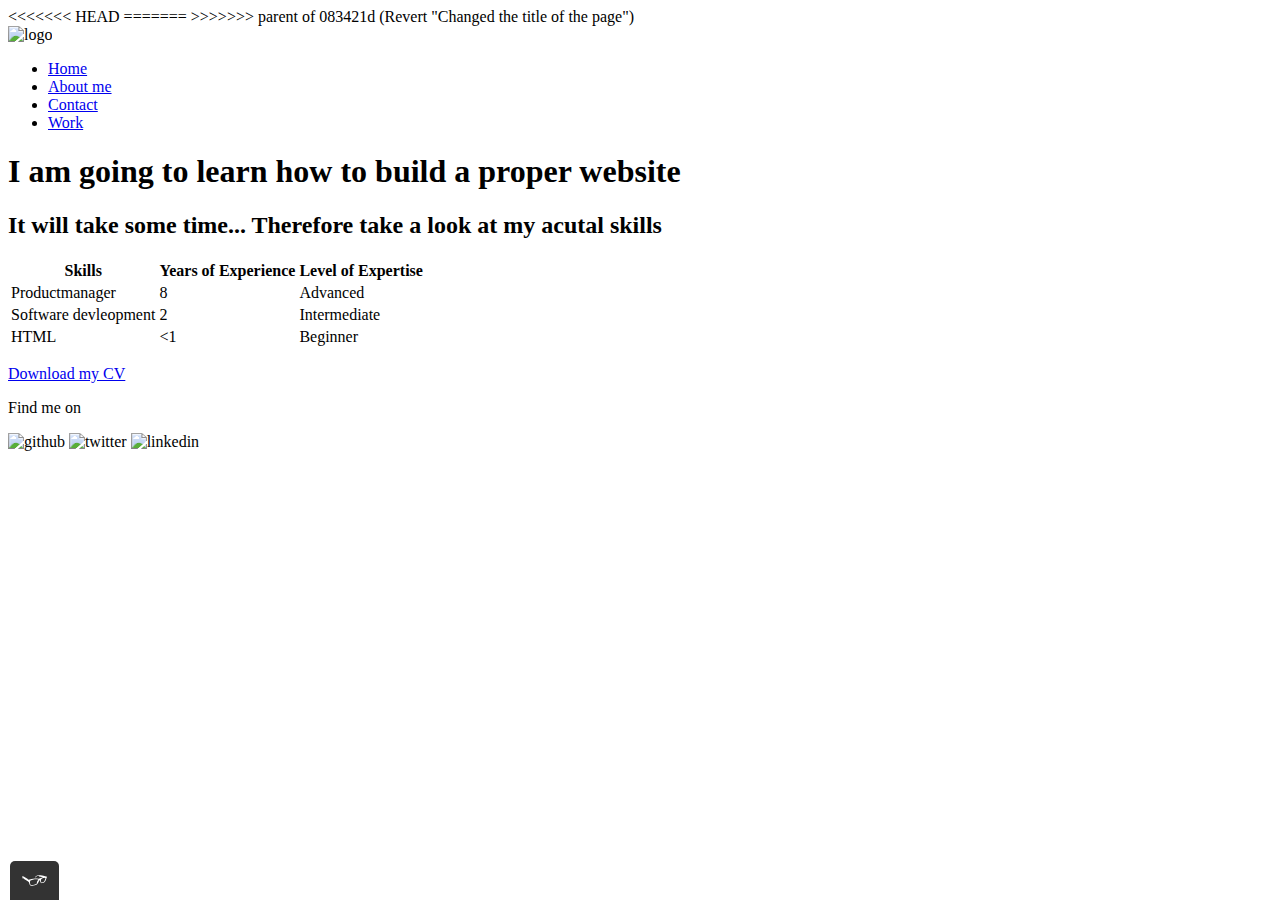
==== about.html @ 5550c5ba "Changed name of the title" ====
<!DOCTYPE html>
<html>
<head>
  <meta charset="utf-8">
<<<<<<< HEAD
  <title>Learn more about me</title>
=======
  <title>Learn more about Sebastian Bachmann </title>
>>>>>>> parent of 083421d (Revert "Changed the title of the page")
  <link rel="shortcut icon" type="image/svg" href="img/Billards_icon-icons.com_67814.svg">
  <link rel="stylesheet" href="css/normalize.css" type="text/css">
  <link rel="stylesheet" type="text/css" href="css/style.production.css">
  <link rel="preconnect" href="https://fonts.gstatic.com">
  <link href="https://fonts.googleapis.com/css2?family=Hachi+Maru+Pop&display=swap" rel="stylesheet">
  <link rel="preconnect" href="https://fonts.gstatic.com">
  <meta name="viewport" content="width=device-width, initial-scale=1">
<link href="https://fonts.googleapis.com/css2?family=Hachi+Maru+Pop&family=Roboto:wght@100&display=swap" rel="stylesheet">
</head>
<body>
  <header class="page-header">
   <!-- Add Logo here -->
    <img src="img/logo.png" alt="logo" class="logo">
    <div class="page-header__item">
      <nav class="main-navigation page-header__item">
        <ul role="menubar" class="navigation-list">
         <li role="presentation">
            <a href="index.html" role="menuitem" class="navigation-list__item navigation-list__item--active">Home</a>
         </li >
         <li role="presentation">
            <a href="about.html" role="menuitem" class="navigation-list__item">About me</a>
         </li>
         <li role="presentation">
            <a href="contact.html" role="menuitem" class="navigation-list__item">Contact</a>
         </li>
         <li role="presentation">
            <a href="work.html" role="menuitem" class="navigation-list__item">Work</a>
         </li>
        </ul>
      </nav>
    </div>
 </header>
  <main>
    <div class="mainbody__aboutme">
      <h1> I am going to learn how to build a proper website </h1>
      <h2>It will take some time... Therefore take a look at my acutal skills</h2>
      <p> </p>
      <main>
        <table class="Skillset_table">
          <thead>
            <tr>
              <th>Skills</th>
              <th>Years of Experience</th>
              <th>Level of Expertise</th>
            </tr>
          </thead>
          <tbody>
            <tr>
              <td>Productmanager</td>
              <td>8</td>
              <td>Advanced</td>
            </tr>
            <tr>
              <td>Software devleopment</td>
              <td>2</td>
              <td>Intermediate</td>
            </tr>
            <tr>
              <td>HTML</td>
              <td><1</td>
              <td>Beginner</td>
            </tr>
          </table>
        <p> </p>
        <a href="files/cv.pdf" class="button" download>Download my CV</a>
      </main>
      <p> </p>
    </div>
  </main>
  <footer class="page-footer">
    <p>Find me on</p>
    <div class="social media">
    <!-- Github logo -->
    <img src="img/iconfinder_github_317712.svg" alt="github">
    <!-- Twitter logo -->
    <img src="img/iconfinder_square-twitter_317723.svg" alt="twitter">
    <!-- LinkedIn logo -->
    <img src="img/iconfinder_linkedin_570628.png" alt="linkedin">
    </div>
  </footer>
  <script src="js/tota11y.min.js"></script>
</body>
</html>
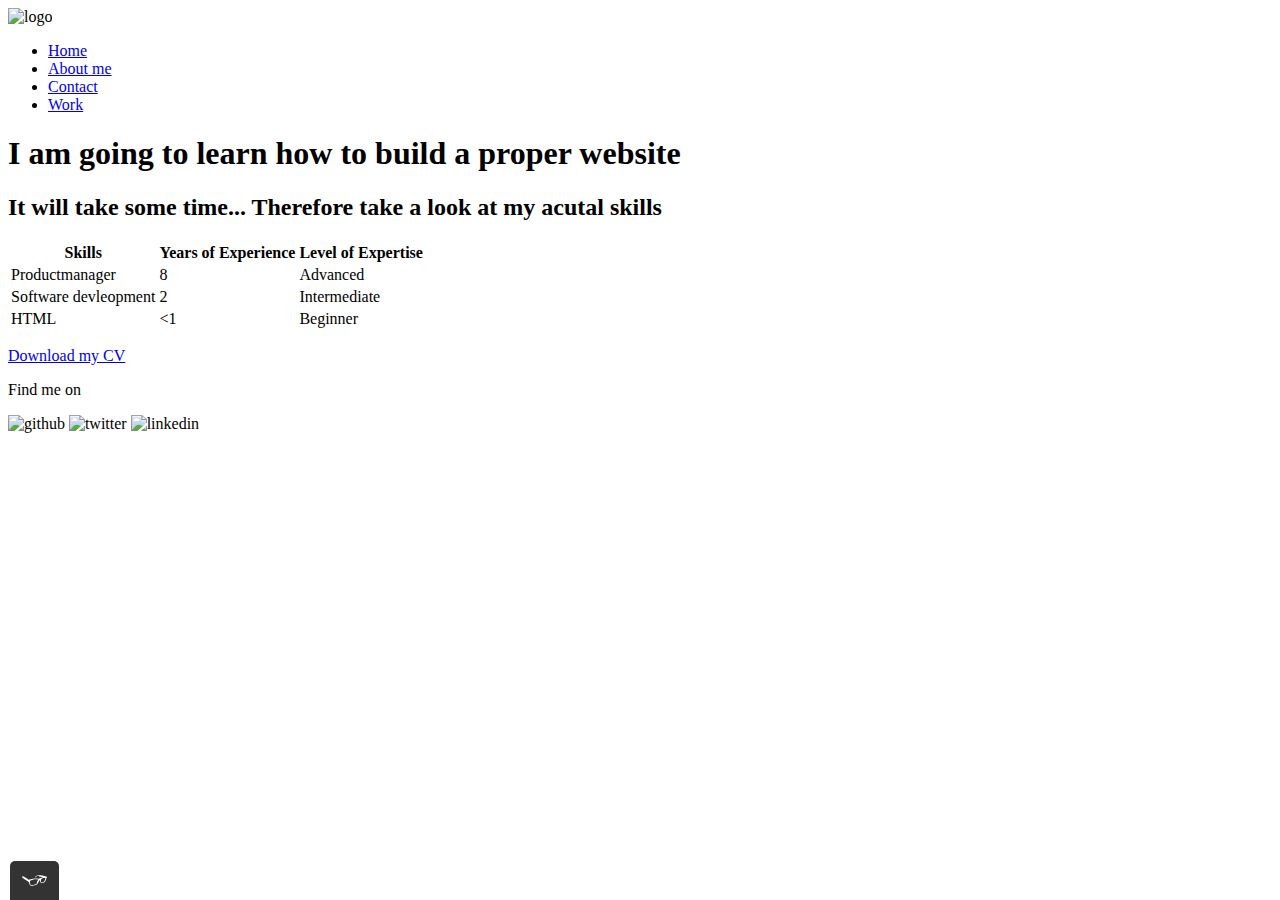
==== commit c80f0d0f: "Removing rebase errors" ====
--- a/about.html
+++ b/about.html
@@ -2,11 +2,8 @@
 <html>
 <head>
   <meta charset="utf-8">
-<<<<<<< HEAD
   <title>Learn more about me</title>
-=======
   <title>Learn more about Sebastian Bachmann </title>
->>>>>>> parent of 083421d (Revert "Changed the title of the page")
   <link rel="shortcut icon" type="image/svg" href="img/Billards_icon-icons.com_67814.svg">
   <link rel="stylesheet" href="css/normalize.css" type="text/css">
   <link rel="stylesheet" type="text/css" href="css/style.production.css">
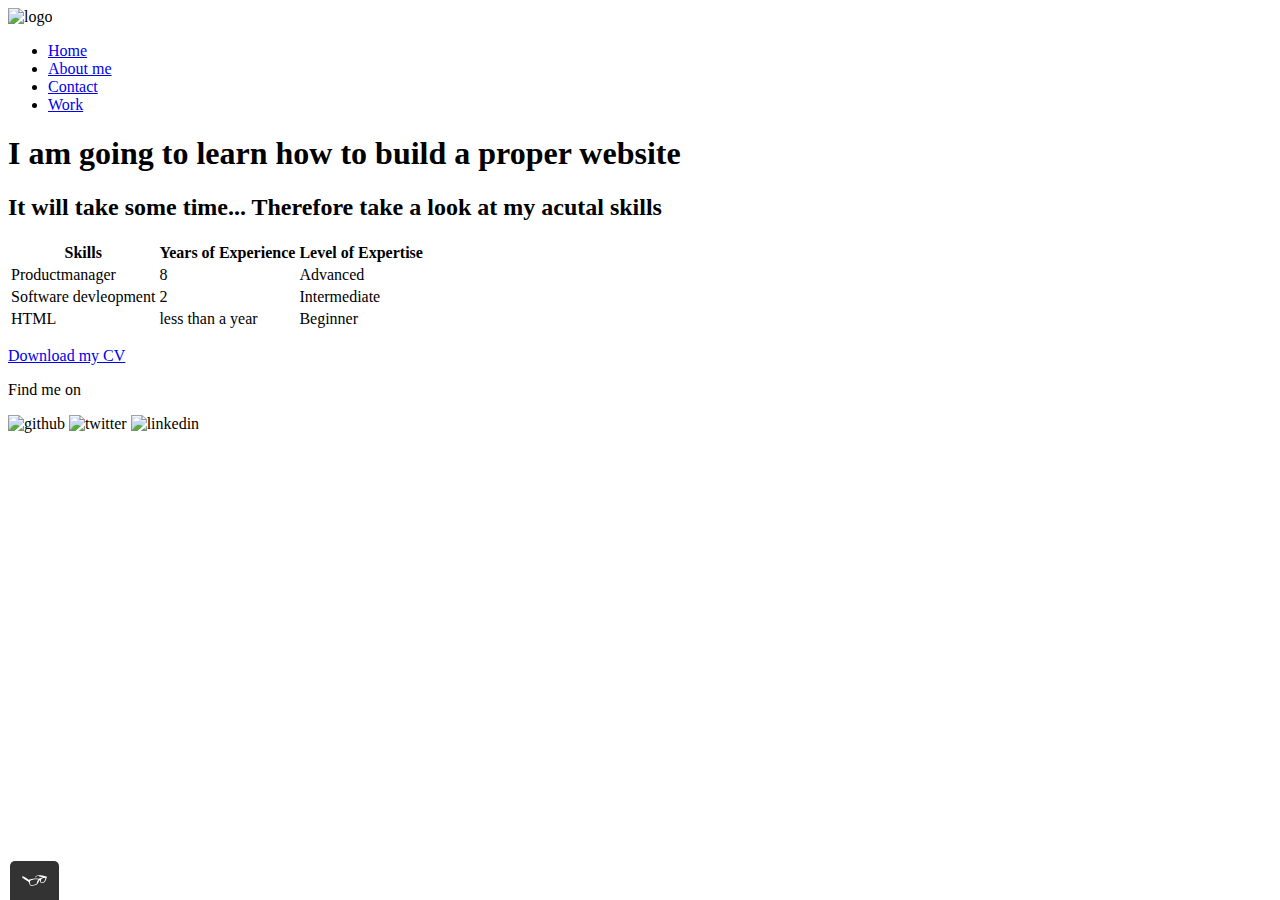
==== commit 1fd308f4: "Code Validation/Error fixing using HTML Linker" ====
--- a/about.html
+++ b/about.html
@@ -2,7 +2,6 @@
 <html>
 <head>
   <meta charset="utf-8">
-  <title>Learn more about me</title>
   <title>Learn more about Sebastian Bachmann </title>
   <link rel="shortcut icon" type="image/svg" href="img/Billards_icon-icons.com_67814.svg">
   <link rel="stylesheet" href="css/normalize.css" type="text/css">
@@ -14,35 +13,36 @@
 <link href="https://fonts.googleapis.com/css2?family=Hachi+Maru+Pop&family=Roboto:wght@100&display=swap" rel="stylesheet">
 </head>
 <body>
-  <header class="page-header">
-   <!-- Add Logo here -->
-    <img src="img/logo.png" alt="logo" class="logo">
-    <div class="page-header__item">
-      <nav class="main-navigation page-header__item">
-        <ul role="menubar" class="navigation-list">
-         <li role="presentation">
-            <a href="index.html" role="menuitem" class="navigation-list__item navigation-list__item--active">Home</a>
-         </li >
-         <li role="presentation">
-            <a href="about.html" role="menuitem" class="navigation-list__item">About me</a>
-         </li>
-         <li role="presentation">
-            <a href="contact.html" role="menuitem" class="navigation-list__item">Contact</a>
-         </li>
-         <li role="presentation">
-            <a href="work.html" role="menuitem" class="navigation-list__item">Work</a>
-         </li>
-        </ul>
-      </nav>
-    </div>
- </header>
-  <main>
-    <div class="mainbody__aboutme">
-      <h1> I am going to learn how to build a proper website </h1>
-      <h2>It will take some time... Therefore take a look at my acutal skills</h2>
-      <p> </p>
+  <div id="page-container">
+    <div id="content-wrap">
+      <header class="page-header">
+        <!-- Add Logo here -->
+        <img src="img/logo.png" alt="logo" class="logo">
+          <div class="page-header__item">
+            <nav class="main-navigation page-header__item">
+              <ul role="menubar" class="navigation-list">
+                <li role="presentation">
+                  <a href="index.html" role="menuitem" class="navigation-list__item navigation-list__item--active">Home</a>
+                </li >
+                <li role="presentation">
+                <a href="about.html" role="menuitem" class="navigation-list__item">About me</a>
+                </li>
+                <li role="presentation">
+                  <a href="contact.html" role="menuitem" class="navigation-list__item">Contact</a>
+                </li>
+                <li role="presentation">
+                  <a href="work.html" role="menuitem" class="navigation-list__item">Work</a>
+                </li>
+              </ul>
+            </nav>
+          </div>
+      </header>
       <main>
-        <table class="Skillset_table">
+        <div class="mainbody__aboutme">
+          <h1> I am going to learn how to build a proper website </h1>
+          <h2>It will take some time... Therefore take a look at my acutal skills</h2>
+          <p> </p>
+          <table class="Skillset_table">
           <thead>
             <tr>
               <th>Skills</th>
@@ -63,27 +63,28 @@
             </tr>
             <tr>
               <td>HTML</td>
-              <td><1</td>
+              <td> less than a year</td>
               <td>Beginner</td>
             </tr>
           </table>
+        </div>
         <p> </p>
         <a href="files/cv.pdf" class="button" download>Download my CV</a>
       </main>
       <p> </p>
     </div>
-  </main>
-  <footer class="page-footer">
-    <p>Find me on</p>
-    <div class="social media">
-    <!-- Github logo -->
-    <img src="img/iconfinder_github_317712.svg" alt="github">
-    <!-- Twitter logo -->
-    <img src="img/iconfinder_square-twitter_317723.svg" alt="twitter">
-    <!-- LinkedIn logo -->
-    <img src="img/iconfinder_linkedin_570628.png" alt="linkedin">
-    </div>
-  </footer>
+    <footer class="page-footer">
+      <p>Find me on</p>
+      <div class="social media">
+        <!-- Github logo -->
+        <img src="img/iconfinder_github_317712.svg" alt="github">
+        <!-- Twitter logo -->
+        <img src="img/iconfinder_square-twitter_317723.svg" alt="twitter">
+        <!-- LinkedIn logo -->
+        <img src="img/iconfinder_linkedin_570628.png" alt="linkedin">
+      </div>
+    </footer>
+  </div>
   <script src="js/tota11y.min.js"></script>
 </body>
 </html>
